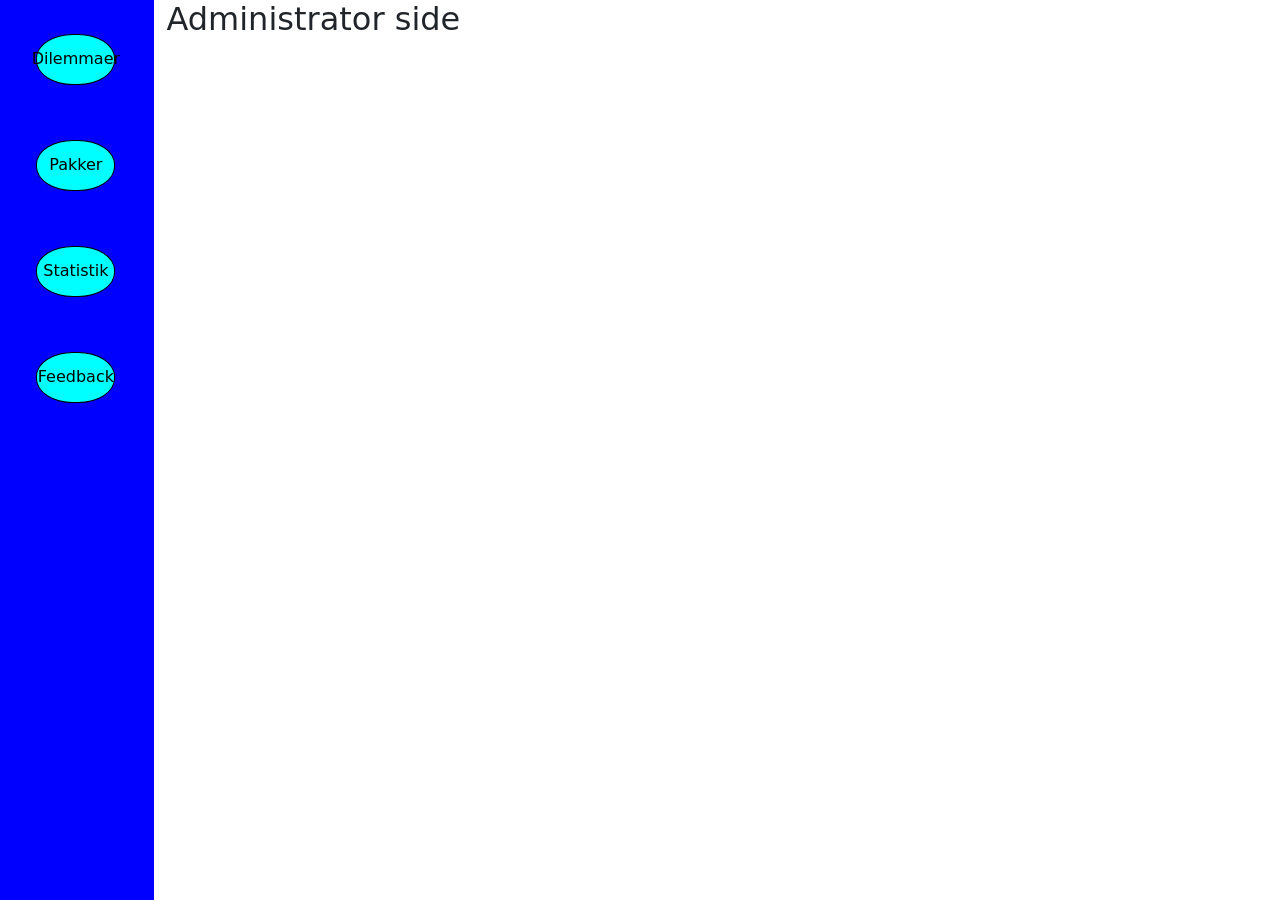
==== html/admin.html @ 5487104d "add edit dilemma to page" ====
<!DOCTYPE html>
<html lang="en">

<head>
  <meta charset="UTF-8" />
  <meta http-equiv="X-UA-Compatible" content="IE=edge" />
  <meta name="viewport" content="width=device-width, initial-scale=1.0" />
  <title>Document</title>
  <link href="https://cdn.jsdelivr.net/npm/bootstrap@5.2.2/dist/css/bootstrap.min.css" rel="stylesheet"
    integrity="sha384-Zenh87qX5JnK2Jl0vWa8Ck2rdkQ2Bzep5IDxbcnCeuOxjzrPF/et3URy9Bv1WTRi" crossorigin="anonymous" />
  <link rel="stylesheet" href="../css/adminpage/admin-style.css" />
  <!-- jquery-->
  <script src="https://cdnjs.cloudflare.com/ajax/libs/jquery/3.6.1/jquery.min.js"></script>
  <!-- bootstrap -->
  <script src="https://cdn.jsdelivr.net/npm/bootstrap@5.2.2/dist/js/bootstrap.bundle.min.js"
    integrity="sha384-OERcA2EqjJCMA+/3y+gxIOqMEjwtxJY7qPCqsdltbNJuaOe923+mo//f6V8Qbsw3" crossorigin="anonymous"
    ></script>
  <script src="../js/utility/api.js"></script>
  <script src="../js/admin-data.js"></script>
  <script src="../js/admin-general.js"></script>
</head>
<body onload="loadData(); renderDilemmas();">

<!-- Menu -->    
<div class="menu-box h-100 position-fixed">
  <ul class="list-group">
    <li class="list-group-item">
      <button class="menu-button" onclick="renderDilemmas()">Dilemmaer</button>
    </li>
    <li class="list-group-item">
      <button class="menu-button" onclick="renderPackages()">Pakker</button>
    </li>
    <li class="list-group-item">
      <button class="menu-button" onclick="renderStatistics()">Statistik</button>
    </li>
    <li class="list-group-item">
      <button class="menu-button" onclick="renderFeedback()">Feedback</button>
    </li>
  </ul>
</div>
<!-- header -->
<div class="main-header">
<h2 >Administrator side</h2>
</div>
<!-- main box -->
<div class="main-box">

<!-- Base content box 

<div class="content-box" id="content-page">
  <h2 id="content-header">Content</h2>

  <div class="content-buttons-div m-0">
    <ul class="m-0">      
        <button class="content-button" onclick="render()">Dilemmaer</button>
      
        <button class="content-button" onclick="render()">emne</button>
      
        <button class="content-button" onclick="render()">emne</button>
      
        <button class="content-button" onclick="render()">emne</button>
      </ul>
  </div>

  <div class="content-info" id="content-info">
    
    tekstasdads


  </div>
</div>

end base content box -->

<!-- Dilemma -->
<div class="content-box" id="dilemma-page">
  <h2 id="content-header">Dilemmaer</h2>

  <div class="content-buttons-div m-0">
    <ul class="m-0">      
        <button class="content-button" onclick="renderDilemmaList()">Dilemmaer</button>
      
        <button class="content-button" onclick="renderAddDilemma()">Tilføj nyt dilemma</button>      
        
      </ul>
  </div>

  <div class="content-info" id="dilemma-info">  </div> 
  
</div>

<!-- Package -->
<div class="content-box" id="package-page">
  <h2 id="content-header">Pakker</h2>

  <div class="content-buttons-div m-0">
    <ul class="m-0">      
        <button class="content-button" onclick="render()">Pakker</button>
      
        <button class="content-button" onclick="render()">emne</button>
      
        <button class="content-button" onclick="render()">emne</button>
      
        <button class="content-button" onclick="render()">emne</button>
      </ul>
  </div>

  <div class="content-info" id="package-info">
    
    tekstasdads


  </div>
</div>

<!-- Statistics -->
<div class="content-box" id="statistics-page">
  <h2 id="content-header">Statistik</h2>

  <div class="content-buttons-div m-0">
    <ul class="m-0">      
        <button class="content-button" onclick="render()">Statistik</button>
      
        <button class="content-button" onclick="render()">emne</button>
      
        <button class="content-button" onclick="render()">emne</button>
      
        <button class="content-button" onclick="render()">emne</button>
      </ul>
  </div>

  <div class="content-info" id="statistics-info">
    
    tekstasdads


  </div>
</div>

<!-- Feedback -->
<div class="content-box" id="feedback-page">
  <h2 id="content-header">Feedback</h2>

  <div class="content-buttons-div m-0">
    <ul class="m-0">      
        <button class="content-button" onclick="render()">Feedback</button>
      
        <button class="content-button" onclick="render()">emne</button>
      
        <button class="content-button" onclick="render()">emne</button>
      
        <button class="content-button" onclick="render()">emne</button>
      </ul>
  </div>

  <div class="content-info" id="feedback-info">
    
    tekstasdads


  </div>
</div>

<!-- end main box -->
</div>



</body>



</html>
---- css/adminpage/admin-style.css ----
.menu-box{
    width: 12%;
    background-color: blue;
}
.list-group{
    width: 50%;
    margin-left: 5%;
    
}
.list-group-item{
    background-color: blue;
    border: none;
    margin: 1vw;
    margin-top: 2vw;
}
.menu-button{
    display: flex;
    justify-content: center;
  width: 100%;
  background-color: aqua;
  border: 1px, solid, black;
  color: black;
  padding: 1vw 3vw;
  text-align: center;
  text-decoration: none;  
  font-size: auto;
  border-radius: 47%;
}
.menu-button:hover{
    background-color: beige;
}
.main-header{
    margin-left: 13%;    
}
.main-box{
    margin-left: 12%;
}
.content-box{
    margin-top: 4vw;
    margin-left: 3vw;
    height: 100vw;
    width: 80vw;    
}
#content-header{
    background-color: white;
    margin-left: 1vw;
}
.content-info{
    clear: both;
    height: 35vw;
    width: 70vw;
    background-color: aqua;
    border-radius: 1%;
}
.content-buttons-div{
    background-color: white;
    
}
.content-button{
    display: flex;
    justify-content: center;
    background-color: aqua;
    padding: 1vw;
    padding-right: 2vw;
    float: left;
    border: none;
    border-top-right-radius: 50%;
    border-top-left-radius: 8%;
    margin: 0px;
}
.content-button:hover{
    background-color: beige;
}
#dilemma-page{
    display: none;
}
#package-page{
    display: none;
}
#statistics-page{
    display: none;
}
#feedback-page{
    display: none;
}
.dilemma-name-buttons{
    margin-left: 1vw;
    margin-top: 1vw;    
    background-color: aqua;
}
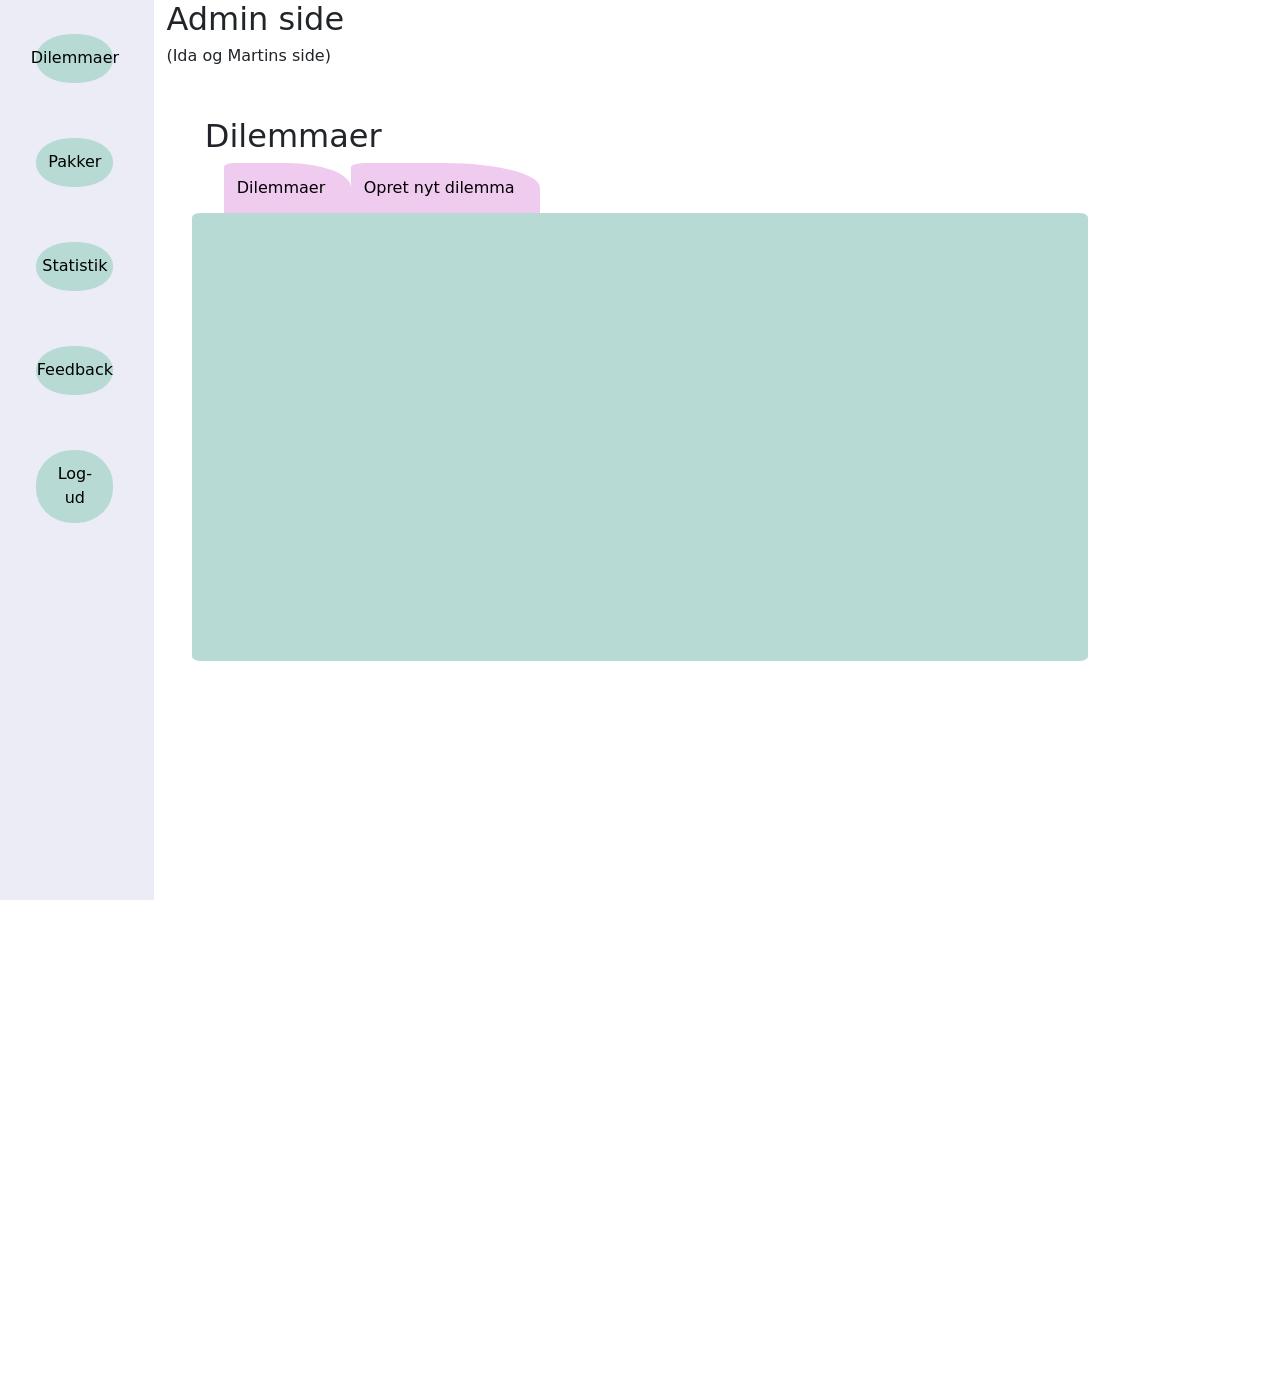
==== commit a8d45f4a: "Merge branch 'main' of https://github.com/Danish-Pirate/Dilemma-Spil-Frontend into deployment" ====
--- a/html/admin.html
+++ b/html/admin.html
@@ -12,14 +12,15 @@
   <!-- jquery-->
   <script src="https://cdnjs.cloudflare.com/ajax/libs/jquery/3.6.1/jquery.min.js"></script>
   <!-- bootstrap -->
-  <script src="https://cdn.jsdelivr.net/npm/bootstrap@5.2.2/dist/js/bootstrap.bundle.min.js"
-    integrity="sha384-OERcA2EqjJCMA+/3y+gxIOqMEjwtxJY7qPCqsdltbNJuaOe923+mo//f6V8Qbsw3" crossorigin="anonymous"
-    ></script>
+  <script src="https://cdn.jsdelivr.net/npm/bootstrap@5.2.2/dist/js/bootstrap.bundle.min.js"></script>
+  <!-- local scripts -->
   <script src="../js/utility/api.js"></script>
-  <script src="../js/admin-data.js"></script>
-  <script src="../js/admin-general.js"></script>
+  <script src="../js/admin/admin-data.js"></script>
+  <script src="../js/admin/admin-general.js"></script>
+  <script src="../js/admin/admin-game-packages.js"></script>
+  
 </head>
-<body onload="loadData(); renderDilemmas();">
+<body onload="loadData(); loadPackages(); renderDilemmas();">
 
 <!-- Menu -->    
 <div class="menu-box h-100 position-fixed">
@@ -36,11 +37,15 @@
     <li class="list-group-item">
       <button class="menu-button" onclick="renderFeedback()">Feedback</button>
     </li>
+    <li class="list-group-item">
+      <button class="menu-button" onclick="backToIndex()">Log-ud</button></a>
+    </li>
   </ul>
 </div>
 <!-- header -->
 <div class="main-header">
-<h2 >Administrator side</h2>
+<h2 >Admin side</h2>
+<h6>(Ida og Martins side)</h5>
 </div>
 <!-- main box -->
 <div class="main-box">
@@ -80,7 +85,7 @@
     <ul class="m-0">      
         <button class="content-button" onclick="renderDilemmaList()">Dilemmaer</button>
       
-        <button class="content-button" onclick="renderAddDilemma()">Tilføj nyt dilemma</button>      
+        <button class="content-button" onclick="addNewDilemma()">Opret nyt dilemma</button>      
         
       </ul>
   </div>
@@ -95,22 +100,15 @@
 
   <div class="content-buttons-div m-0">
     <ul class="m-0">      
-        <button class="content-button" onclick="render()">Pakker</button>
+        <button class="content-button" onclick="renderPackageList()">Spil pakker</button>
       
-        <button class="content-button" onclick="render()">emne</button>
-      
-        <button class="content-button" onclick="render()">emne</button>
-      
-        <button class="content-button" onclick="render()">emne</button>
+        <button class="content-button" onclick="createNewPackage()">Opret ny pakke</button>
+              
       </ul>
   </div>
 
-  <div class="content-info" id="package-info">
-    
-    tekstasdads
+  <div class="content-info" id="package-info">     </div>
 
-
-  </div>
 </div>
 
 <!-- Statistics -->
--- a/css/adminpage/admin-style.css
+++ b/css/adminpage/admin-style.css
@@ -1,6 +1,6 @@
 .menu-box{
     width: 12%;
-    background-color: blue;
+    background-color: rgb(236, 236, 247);
 }
 .list-group{
     width: 50%;
@@ -8,7 +8,7 @@
     
 }
 .list-group-item{
-    background-color: blue;
+    background-color: rgb(236, 236, 247);
     border: none;
     margin: 1vw;
     margin-top: 2vw;
@@ -17,8 +17,8 @@
     display: flex;
     justify-content: center;
   width: 100%;
-  background-color: aqua;
-  border: 1px, solid, black;
+  background-color: rgb(184, 218, 212);
+  border: none; /* 0px, solid, black; */
   color: black;
   padding: 1vw 3vw;
   text-align: center;
@@ -49,7 +49,7 @@
     clear: both;
     height: 35vw;
     width: 70vw;
-    background-color: aqua;
+    background-color: rgb(184, 218, 212);
     border-radius: 1%;
 }
 .content-buttons-div{
@@ -59,7 +59,7 @@
 .content-button{
     display: flex;
     justify-content: center;
-    background-color: aqua;
+    background-color: rgb(240, 203, 240);
     padding: 1vw;
     padding-right: 2vw;
     float: left;
@@ -86,5 +86,64 @@
 .dilemma-name-buttons{
     margin-left: 1vw;
     margin-top: 1vw;    
+    background-color: rgb(217, 213, 230);
+}
+.package-name-buttons{
+    margin-left: 1vw;
+    margin-top: 1vw;    
     background-color: aqua;
+}
+#dilemma-form{
+    margin: 1vw;
+    background-color: rgb(184, 218, 212);
+}
+#hints-form{
+    margin: 1vw;
+    background-color: rgb(184, 218, 212);
+}
+.pure-dilemma-description{
+    margin: 0.5vw;
+
+}
+.dilemma-submit-button{
+    float: right;
+    margin-right: 1vw;
+}
+.dilemma-input-text-field{
+    width: 80%;
+    height: 8vw;
+    margin: 1vw;
+}
+.create-dilemma-form{
+    margin: 1vw;
+}
+#enDescription{
+    line-height: 1vw;
+    width: 50%;
+    overflow-wrap: break-word;  
+    word-wrap: break-word; 
+    word-break: break-word;
+    margin: 1vw;
+}
+#daDescription{
+    line-height: 1vw;
+    width: 50%;
+    overflow-wrap: break-word;  
+    word-wrap: break-word; 
+    word-break: break-word;
+    margin: 1vw;
+}
+.package-dilemma{
+    margin-top: 1vw;
+    margin-left: 1vw;
+}
+.package-checkbox{
+    margin-left: 3px;
+}
+#delete-package-div{
+    margin-top: 1vw;
+    margin-right: 1vw;
+    margin-bottom: 1vw;
+    position: sticky;
+    
 }
